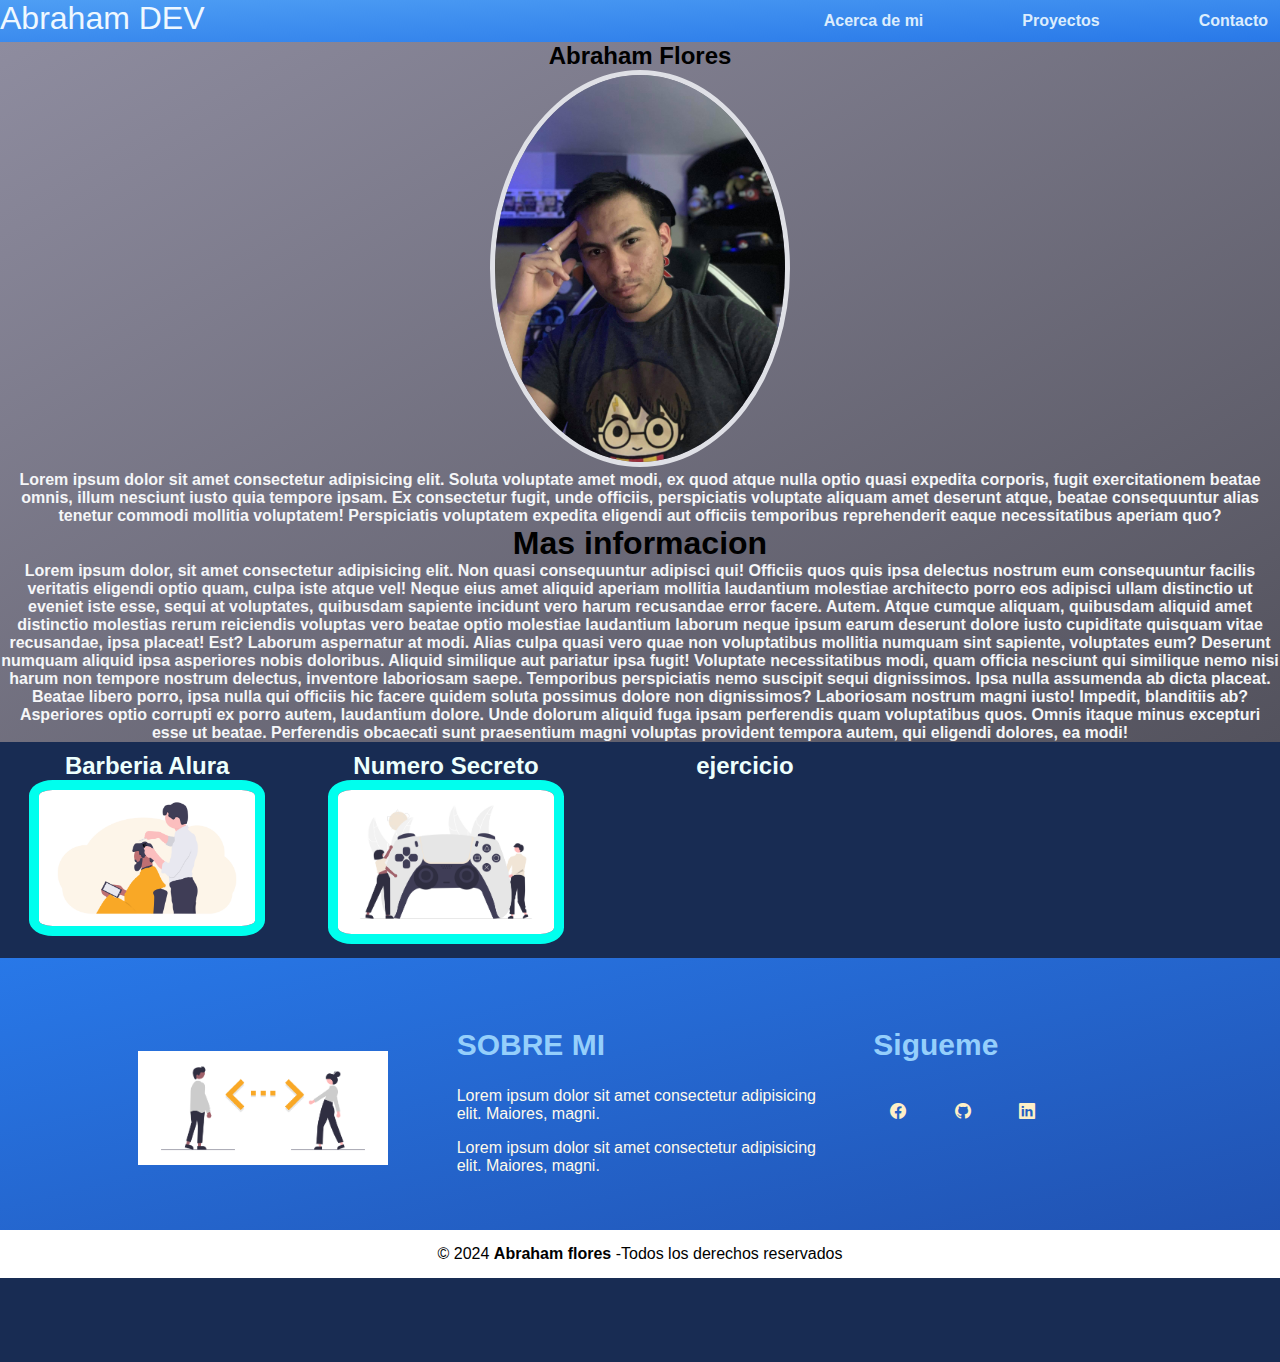
==== index.html @ 4f510be6 "actualizacion de url en pagina inicio" ====
<!DOCTYPE html>
<html lang="es">
<head>
    <meta charset="UTF-8">
    <meta name="viewport" content="width=device-width, initial-scale=1.0">
    <link rel="stylesheet" href="style.css">
    <title>Portfolio</title>

</head>
<body>
    <div class="menu">
        <header>

          <div class="logo"> 
            <a href="https://abrahamcantabrana.github.io/mi-pagina-web/">Abraham DEV</a>
          </div>
                <nav>
                    <ul>
                        <li><a href="#">Acerca de mi</a></li>
                        <li><a href="#">Proyectos</a></li>
                        <li><a href="#">Contacto</a></li>
                    </ul>
                </nav>
         
        </header>
        <main>
            <div class="presentacion">
                <ul class="tarjeta-id">
                    <li>
                    <h2> Abraham Flores</h2>
                    <img src="/iconos/laeto.jpg" alt="foto perfil">
                    <p>Lorem ipsum dolor sit amet consectetur adipisicing elit. Soluta voluptate amet modi, ex quod atque nulla optio quasi expedita corporis, fugit exercitationem beatae omnis, illum nesciunt iusto quia tempore ipsam.
                    Ex consectetur fugit, unde officiis, perspiciatis voluptate aliquam amet deserunt atque, beatae consequuntur alias tenetur commodi mollitia voluptatem! Perspiciatis voluptatem expedita eligendi aut officiis temporibus reprehenderit eaque necessitatibus aperiam quo?
                    </p>
                    <h1>Mas informacion</h1>
                    <p>Lorem ipsum dolor, sit amet consectetur adipisicing elit. Non quasi consequuntur adipisci qui! Officiis quos quis ipsa delectus nostrum eum consequuntur facilis veritatis eligendi optio quam, culpa iste atque vel!
                    Neque eius amet aliquid aperiam mollitia laudantium molestiae architecto porro eos adipisci ullam distinctio ut eveniet iste esse, sequi at voluptates, quibusdam sapiente incidunt vero harum recusandae error facere. Autem.
                    Atque cumque aliquam, quibusdam aliquid amet distinctio molestias rerum reiciendis voluptas vero beatae optio molestiae laudantium laborum neque ipsum earum deserunt dolore iusto cupiditate quisquam vitae recusandae, ipsa placeat! Est?
                    Laborum aspernatur at modi. Alias culpa quasi vero quae non voluptatibus mollitia numquam sint sapiente, voluptates eum? Deserunt numquam aliquid ipsa asperiores nobis doloribus. Aliquid similique aut pariatur ipsa fugit!
                    Voluptate necessitatibus modi, quam officia nesciunt qui similique nemo nisi harum non tempore nostrum delectus, inventore laboriosam saepe. Temporibus perspiciatis nemo suscipit sequi dignissimos. Ipsa nulla assumenda ab dicta placeat.
                    Beatae libero porro, ipsa nulla qui officiis hic facere quidem soluta possimus dolore non dignissimos? Laboriosam nostrum magni iusto! Impedit, blanditiis ab? Asperiores optio corrupti ex porro autem, laudantium dolore.
                    Unde dolorum aliquid fuga ipsam perferendis quam voluptatibus quos. Omnis itaque minus excepturi esse ut beatae. Perferendis obcaecati sunt praesentium magni voluptas provident tempora autem, qui eligendi dolores, ea modi!</p>
                    </li>
                </ul>  
            </div>
            <div class="proyectos">
                <ul>
                    <li>
                        <h2>Barberia Alura</h2>
                       <a href="#" target="_blank"> <img src="/iconos/barberia.png" alt="barberia"></a>
                    </li>
                    <li>
                        <h2>Numero Secreto</h2>
                      <a href="#"> <img src="/iconos/juego.png" alt="numero secreto"></a> 
                    </li>
                    <li>
                       <h2> ejercicio </h2>
                    </li>
                </ul>
            </div>
        </main>
    </div>
    
    

 
</body>
<footer>
    <iframe src="/footer.html" frameborder="0"></iframe>   
</footer>

</html>
---- style.css ----
*{
    padding: 0;
    margin: 0;
    box-sizing: border-box; 
    font-family:'Open sans',sans-serif;
}
body{
    font-family:'Open sans',sans-serif;
    background : #182c53;
}
header{
    background-image: linear-gradient(to bottom right,#4e9ef4,#2878e8);
    width: 100%;
    clear: both;
    display:inline-block;
}
.menu{
    width: 100%;
    margin: 0 auto;
}
.logo{
    font-size:  2rem;
    display: inline-block;
}
.logo a{
    text-decoration: none;
    color:#eff8ff;
}

nav{
    float:right;
}
nav ul li{
    list-style: none;
    margin-left: 75px;
    padding: 12px;
    float:left;
}
nav ul li a{
    text-decoration: none;
    color:#dcedfd;
    font-weight: bold;
}

iframe{
    width: 100%;
    height: 400px;
}
.presentacion{
    text-align: center;
    background-image: linear-gradient(to bottom right,#8e8c9f,#53525d);
}
.tarjeta-id img{
    margin: 0;
    padding: 0;
    border: 0;
    width: 300px;
    height: auto;
    border-radius: 100%;
    border: 5px solid #dfe0e6;
}
.tarjeta-id p{
 font-weight: bold;
    color: #f5f6f8;
}
.proyectos li{
    display: inline-block;
    text-align: center;
    width: 20%;
    vertical-align: top;
    margin: 0 1.5%;
    padding: 10px 10px;
    
}
.proyectos h2{
    color:#edfffd ;
}
.proyectos img{
    margin: 0;
    padding: 0;
    border: 0;
    width: 100%;
    height: auto;
    border-radius: 10%;
    border: 10px solid #00ffee;
}
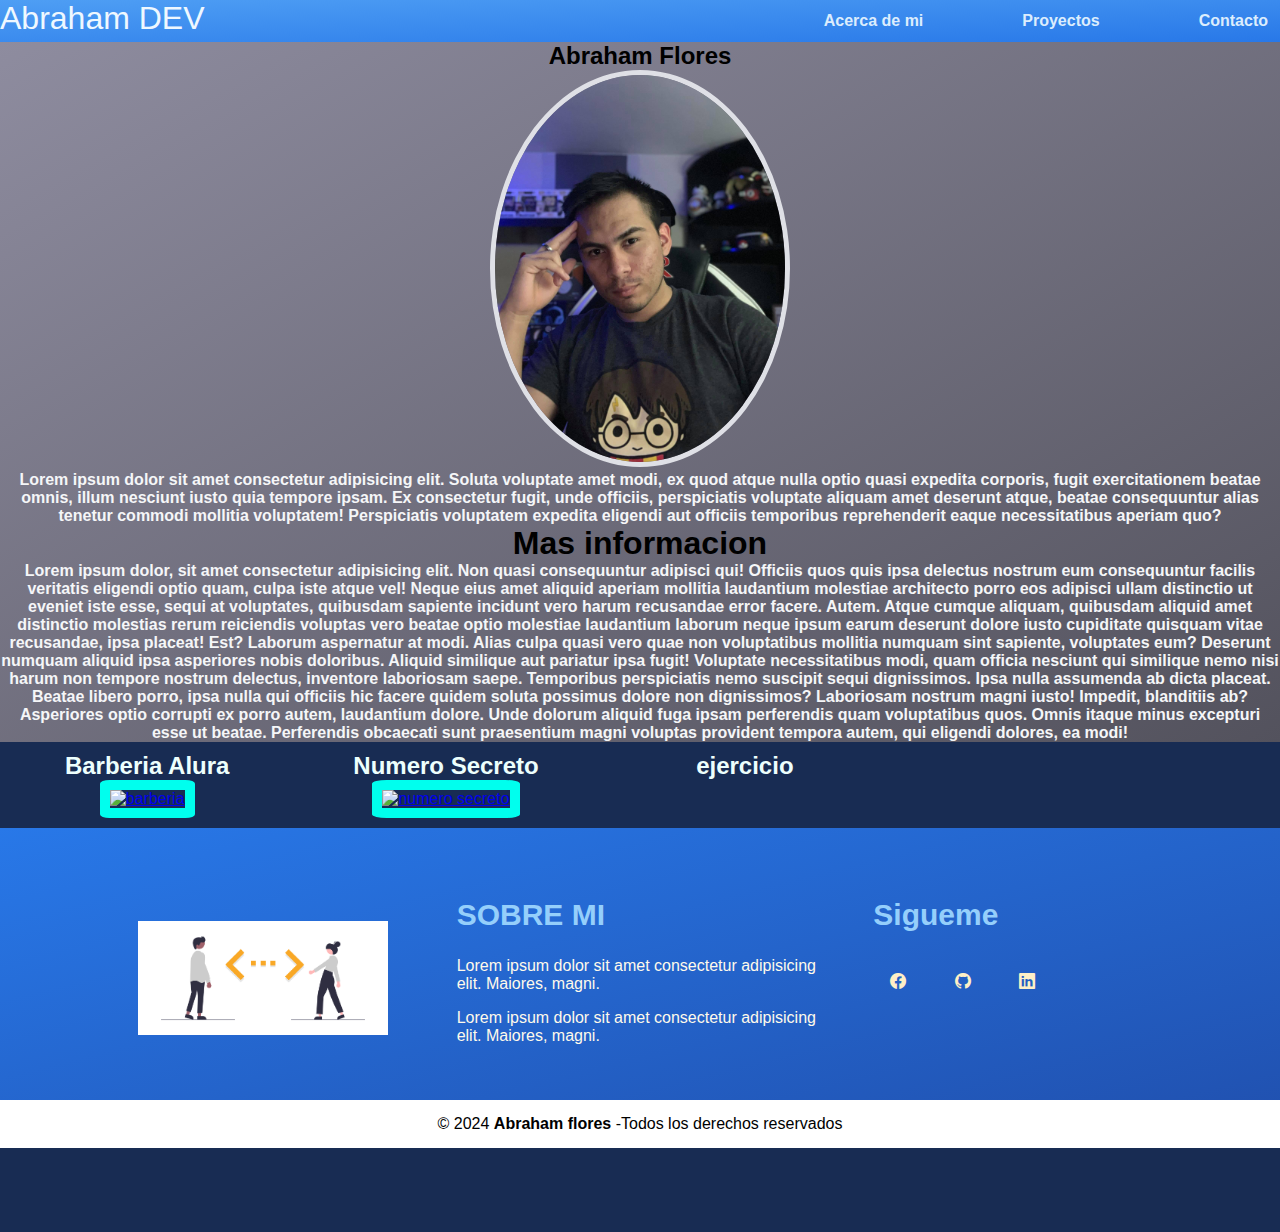
==== commit a18858ac: "modificaciones de links" ====
--- a/index.html
+++ b/index.html
@@ -47,11 +47,11 @@
                 <ul>
                     <li>
                         <h2>Barberia Alura</h2>
-                       <a href="#" target="_blank"> <img src="/iconos/barberia.png" alt="barberia"></a>
+                       <a href="https://abrahamcantabrana.github.io/barberia/" target="_blank"> <img src="https://github.com/Abrahamcantabrana/mi-pagina-web/blob/main/iconos/barberia.png?raw=true" alt="barberia"></a>
                     </li>
                     <li>
                         <h2>Numero Secreto</h2>
-                      <a href="#"> <img src="/iconos/juego.png" alt="numero secreto"></a> 
+                      <a href="https://abrahamcantabrana.github.io/ejercicio1-NumeroSecreto/"> <img src="https://github.com/Abrahamcantabrana/mi-pagina-web/blob/main/iconos/juego.png?raw=true" alt="numero secreto"></a> 
                     </li>
                     <li>
                        <h2> ejercicio </h2>
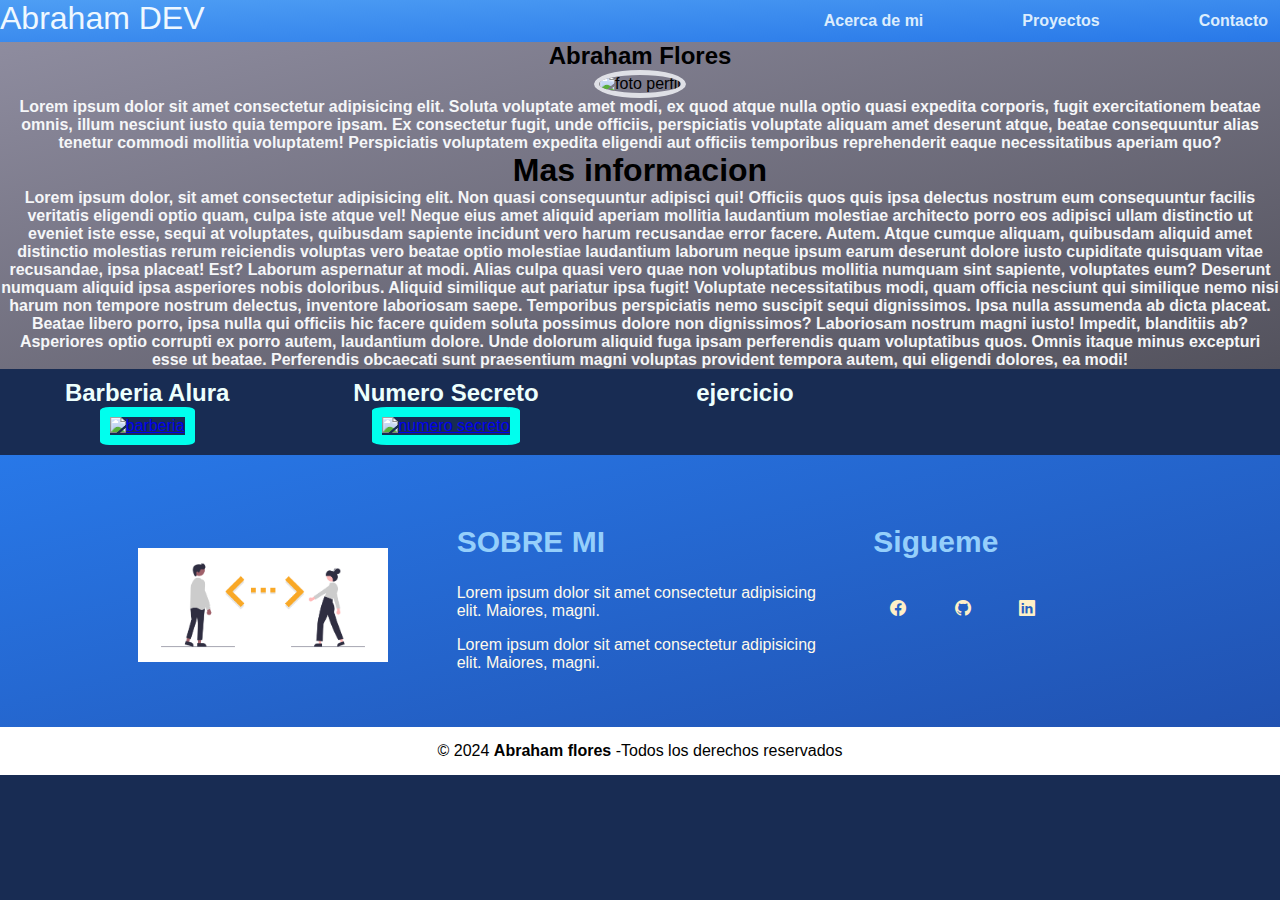
==== commit 11ee3478: "actualizacion de imagenes" ====
--- a/index.html
+++ b/index.html
@@ -28,7 +28,7 @@
                 <ul class="tarjeta-id">
                     <li>
                     <h2> Abraham Flores</h2>
-                    <img src="/iconos/laeto.jpg" alt="foto perfil">
+                    <img src="https://github.com/Abrahamcantabrana/mi-pagina-web/blob/main/iconos/laeto.jpg?raw=true" alt="foto perfil">
                     <p>Lorem ipsum dolor sit amet consectetur adipisicing elit. Soluta voluptate amet modi, ex quod atque nulla optio quasi expedita corporis, fugit exercitationem beatae omnis, illum nesciunt iusto quia tempore ipsam.
                     Ex consectetur fugit, unde officiis, perspiciatis voluptate aliquam amet deserunt atque, beatae consequuntur alias tenetur commodi mollitia voluptatem! Perspiciatis voluptatem expedita eligendi aut officiis temporibus reprehenderit eaque necessitatibus aperiam quo?
                     </p>
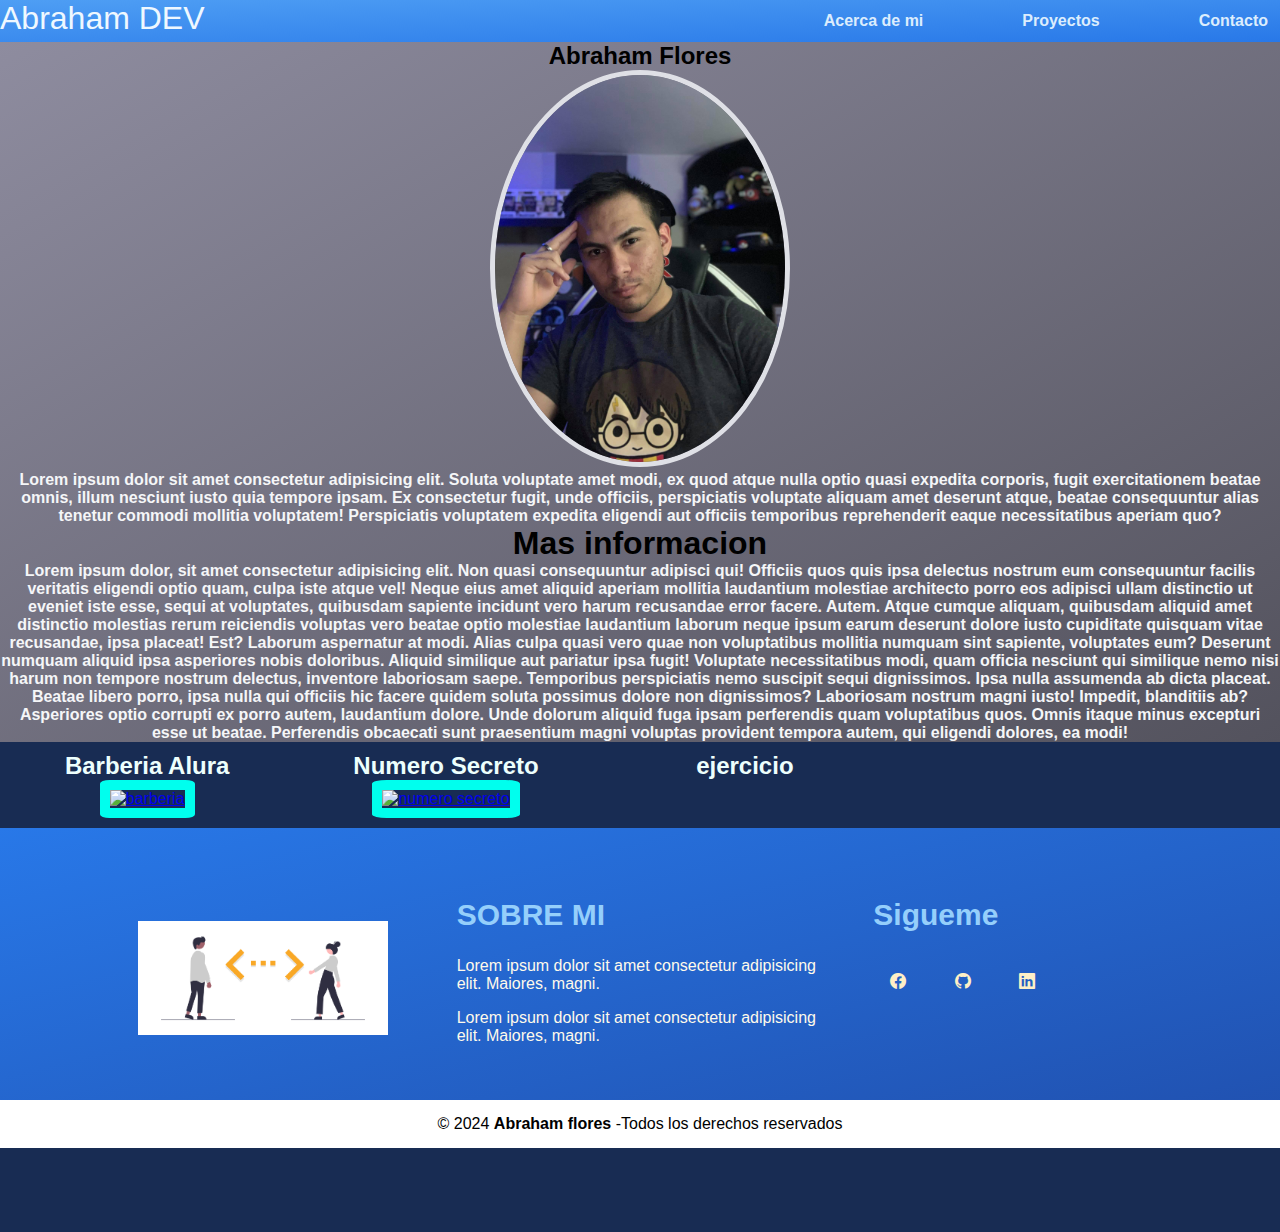
==== commit 8a8e3c93: "cambios en url" ====
--- a/index.html
+++ b/index.html
@@ -28,7 +28,7 @@
                 <ul class="tarjeta-id">
                     <li>
                     <h2> Abraham Flores</h2>
-                    <img src="https://github.com/Abrahamcantabrana/mi-pagina-web/blob/main/iconos/laeto.jpg?raw=true" alt="foto perfil">
+                    <img src="./iconos/laeto.jpg" alt="foto perfil">
                     <p>Lorem ipsum dolor sit amet consectetur adipisicing elit. Soluta voluptate amet modi, ex quod atque nulla optio quasi expedita corporis, fugit exercitationem beatae omnis, illum nesciunt iusto quia tempore ipsam.
                     Ex consectetur fugit, unde officiis, perspiciatis voluptate aliquam amet deserunt atque, beatae consequuntur alias tenetur commodi mollitia voluptatem! Perspiciatis voluptatem expedita eligendi aut officiis temporibus reprehenderit eaque necessitatibus aperiam quo?
                     </p>
@@ -66,7 +66,7 @@
  
 </body>
 <footer>
-    <iframe src="/footer.html" frameborder="0"></iframe>   
+    <iframe src="./footer.html" frameborder="0"></iframe>   
 </footer>
 
 </html>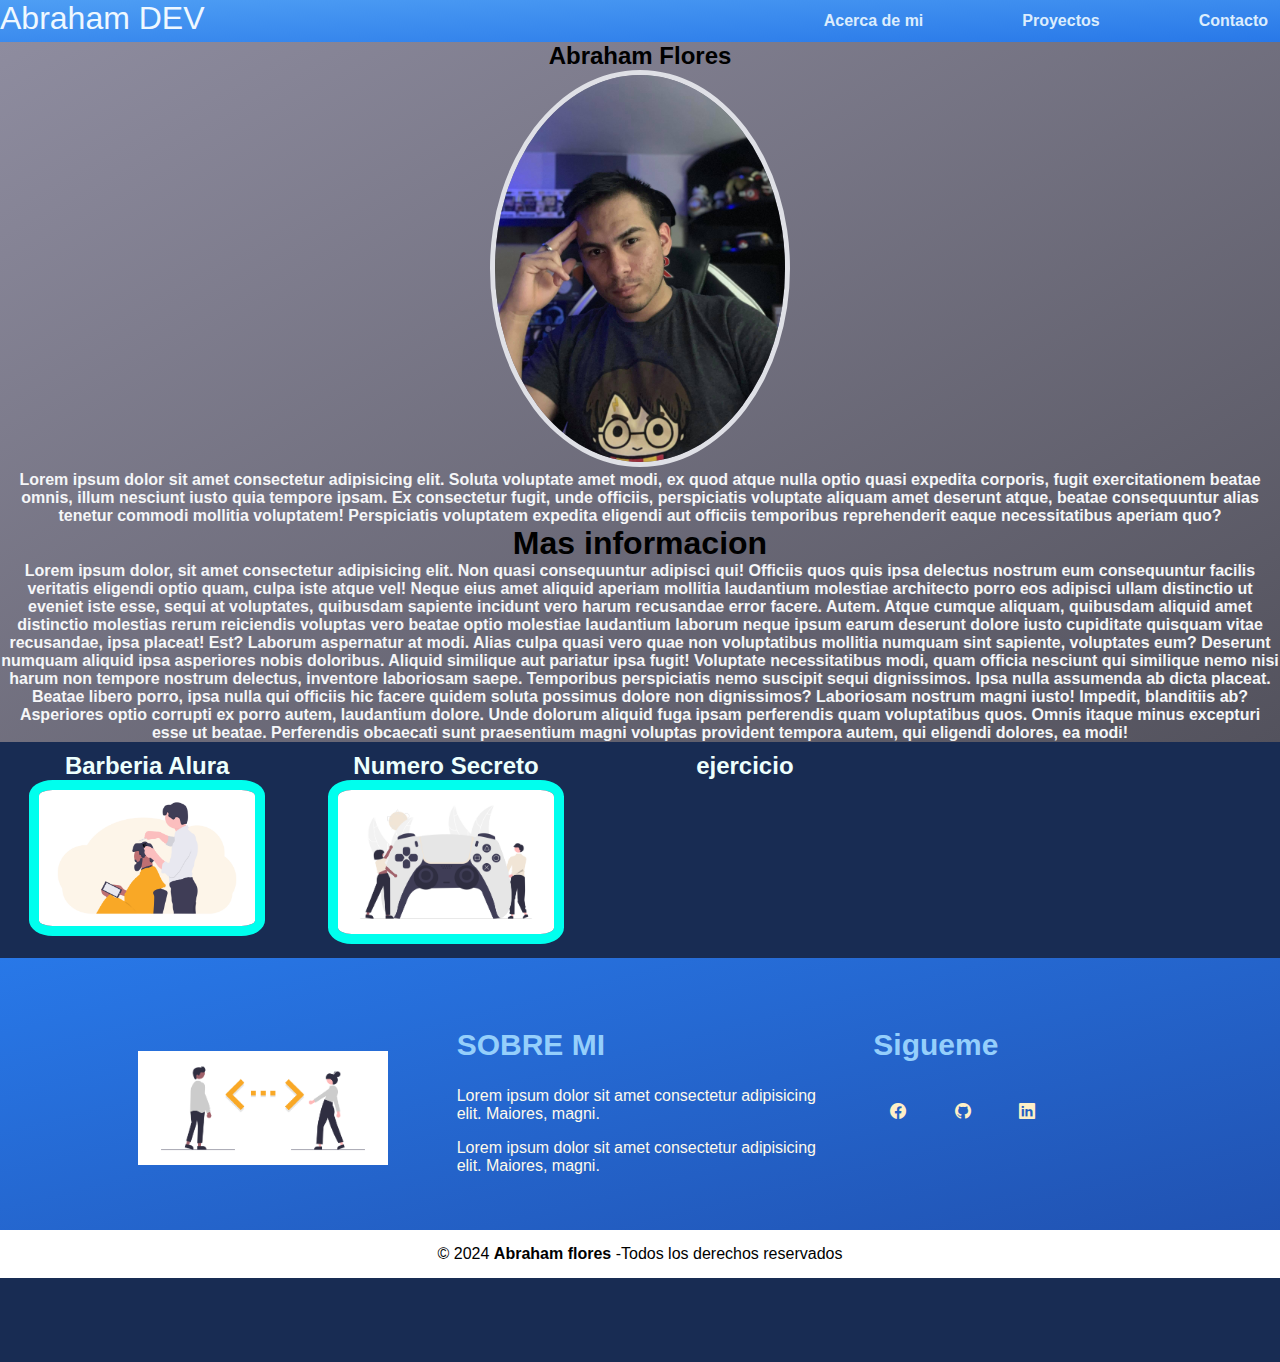
==== commit 5c48182e: "modify image url" ====
--- a/index.html
+++ b/index.html
@@ -47,11 +47,11 @@
                 <ul>
                     <li>
                         <h2>Barberia Alura</h2>
-                       <a href="https://abrahamcantabrana.github.io/barberia/" target="_blank"> <img src="https://github.com/Abrahamcantabrana/mi-pagina-web/blob/main/iconos/barberia.png?raw=true" alt="barberia"></a>
+                       <a href="https://abrahamcantabrana.github.io/barberia/" target="_blank"> <img src="./iconos/barberia.png" alt="barberia"></a>
                     </li>
                     <li>
                         <h2>Numero Secreto</h2>
-                      <a href="https://abrahamcantabrana.github.io/ejercicio1-NumeroSecreto/"> <img src="https://github.com/Abrahamcantabrana/mi-pagina-web/blob/main/iconos/juego.png?raw=true" alt="numero secreto"></a> 
+                      <a href="https://abrahamcantabrana.github.io/ejercicio1-NumeroSecreto/"> <img src="./iconos/juego.png" alt="numero secreto"></a> 
                     </li>
                     <li>
                        <h2> ejercicio </h2>
